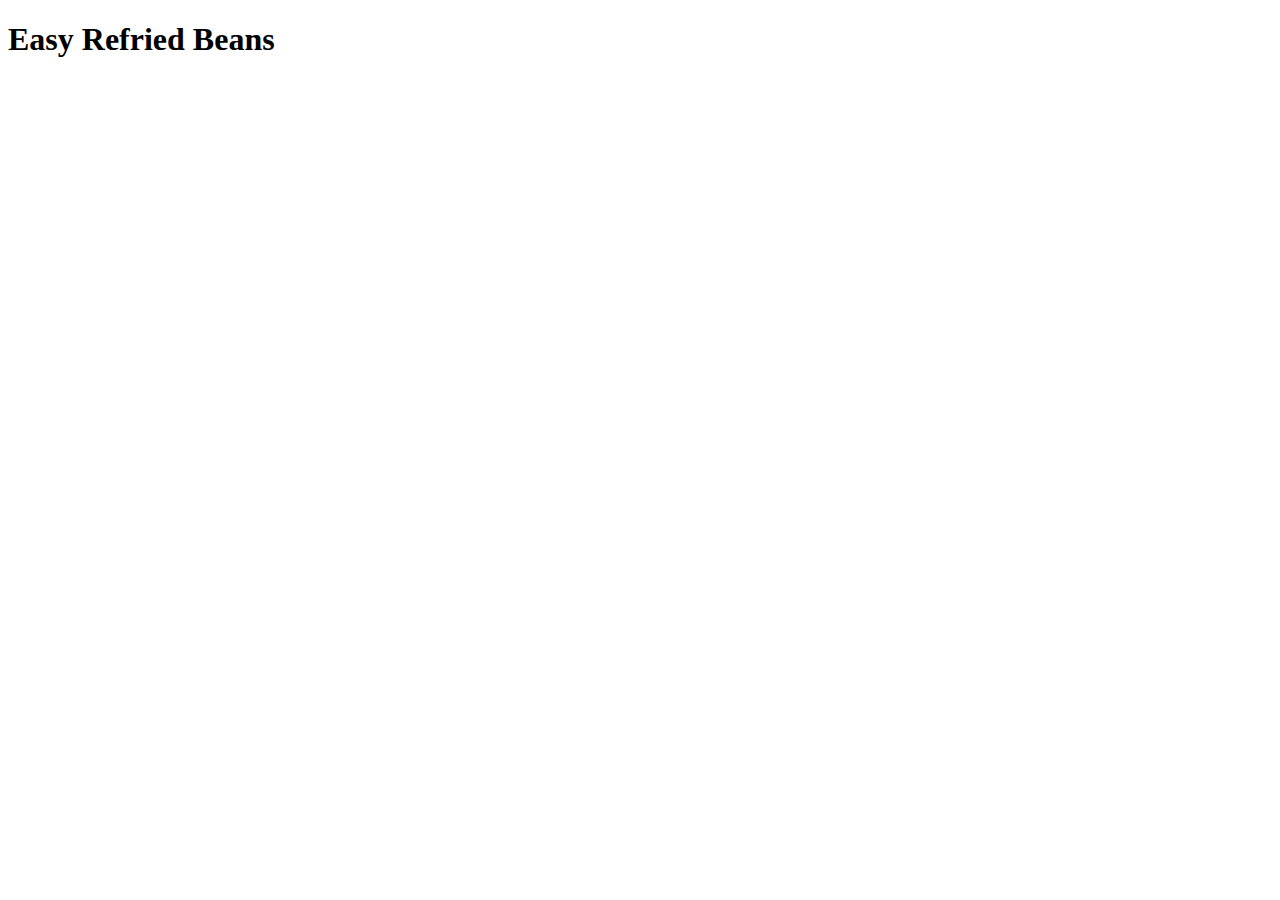
==== recipes/easy-refried-beans.html @ c3bf61b0 "Create easy-refried-beans.html" ====
<!DOCTYPE html>
<html>
  <head>
    <meta charset="UTF-8" />
    <meta name="viewport" content="width=device-width, initial-scale=1.0" />
    <title>Easy Refried Beans</title>
  </head>
  <body>
    <h1>Easy Refried Beans</h1>
  </body>
</html>
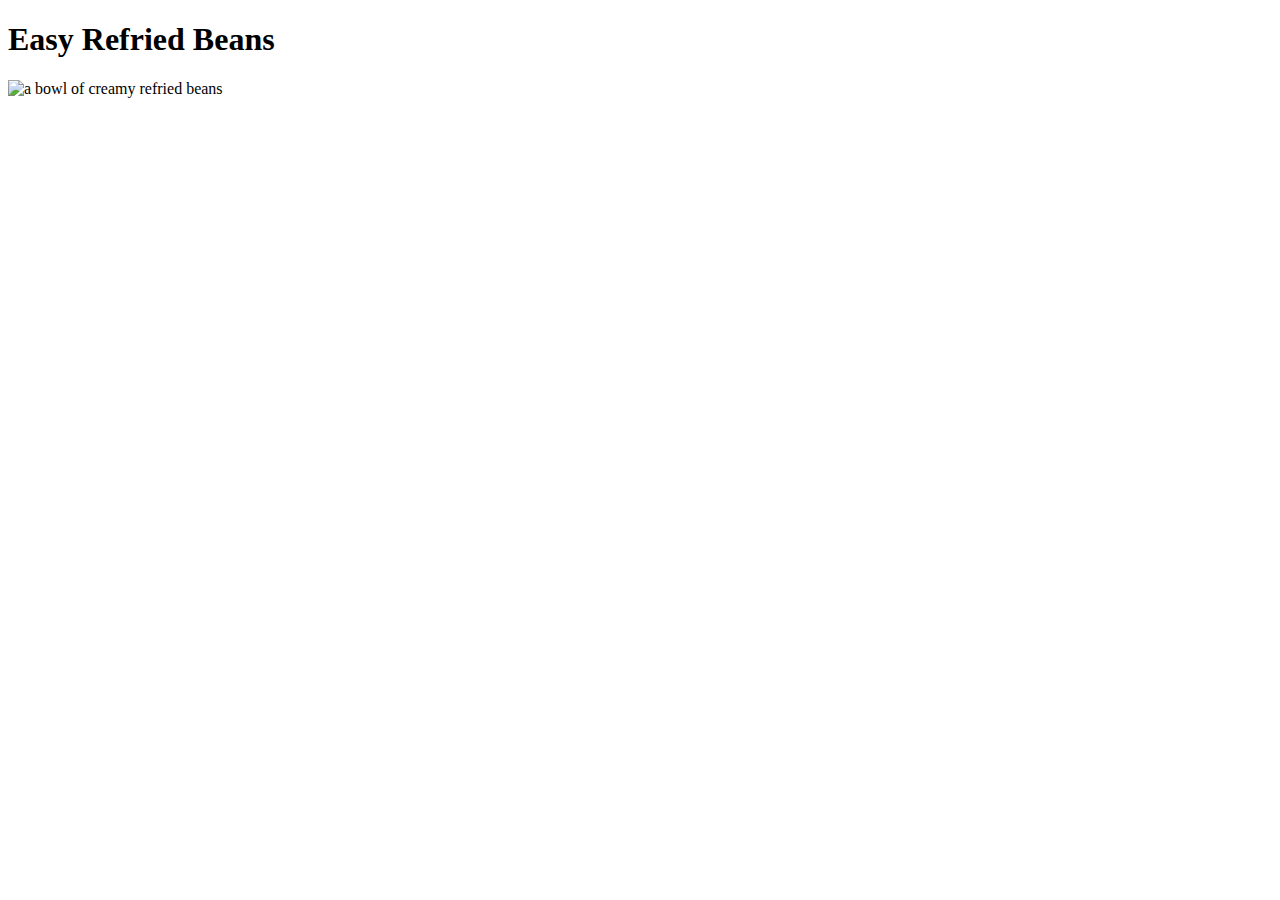
==== commit a312cbac: "Add refried bean image" ====
--- a/recipes/easy-refried-beans.html
+++ b/recipes/easy-refried-beans.html
@@ -7,5 +7,9 @@
   </head>
   <body>
     <h1>Easy Refried Beans</h1>
+    <img
+      src="https://www.allrecipes.com/thmb/el5D6blCCWy3CY_xLtO-pE0STHs=/0x512/filters:no_upscale():max_bytes(150000):strip_icc()/220642-quick-and-easy-refried-beans-ddmfs-hero-3x4-0941-11669bc52419481aadf82a804192b773.jpg"
+      alt="a bowl of creamy refried beans"
+    />
   </body>
 </html>
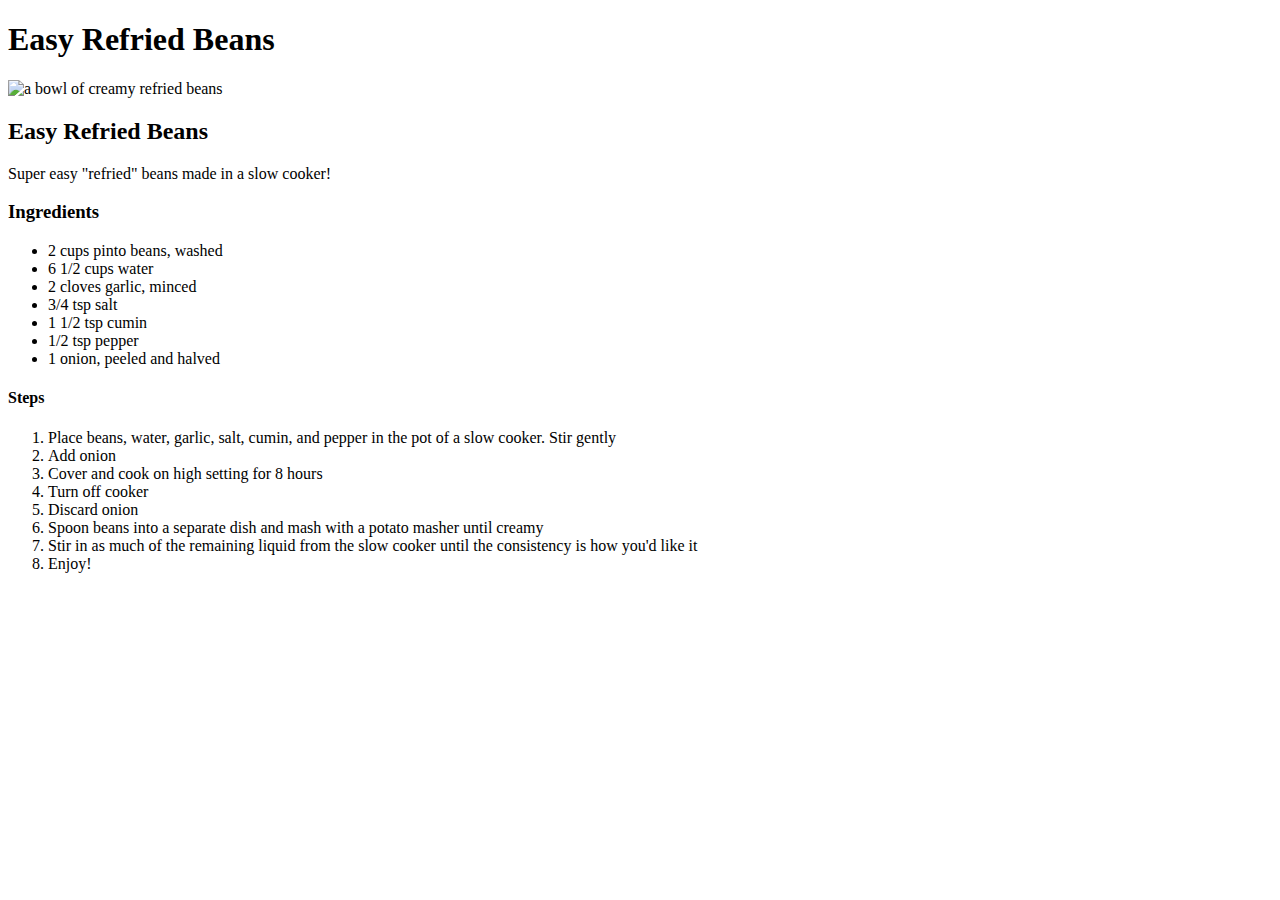
==== commit e2476a48: "Complete bean recipe" ====
--- a/recipes/easy-refried-beans.html
+++ b/recipes/easy-refried-beans.html
@@ -11,5 +11,37 @@
       src="https://www.allrecipes.com/thmb/el5D6blCCWy3CY_xLtO-pE0STHs=/0x512/filters:no_upscale():max_bytes(150000):strip_icc()/220642-quick-and-easy-refried-beans-ddmfs-hero-3x4-0941-11669bc52419481aadf82a804192b773.jpg"
       alt="a bowl of creamy refried beans"
     />
+    <h2>Easy Refried Beans</h2>
+    <p>Super easy "refried" beans made in a slow cooker!</p>
+    <h3>Ingredients</h3>
+    <ul>
+      <li>2 cups pinto beans, washed</li>
+      <li>6 1/2 cups water</li>
+      <li>2 cloves garlic, minced</li>
+      <li>3/4 tsp salt</li>
+      <li>1 1/2 tsp cumin</li>
+      <li>1/2 tsp pepper</li>
+      <li>1 onion, peeled and halved</li>
+    </ul>
+    <h4>Steps</h4>
+    <ol>
+      <li>
+        Place beans, water, garlic, salt, cumin, and pepper in the pot of a slow
+        cooker. Stir gently
+      </li>
+      <li>Add onion</li>
+      <li>Cover and cook on high setting for 8 hours</li>
+      <li>Turn off cooker</li>
+      <li>Discard onion</li>
+      <li>
+        Spoon beans into a separate dish and mash with a potato masher until
+        creamy
+      </li>
+      <li>
+        Stir in as much of the remaining liquid from the slow cooker until the
+        consistency is how you'd like it
+      </li>
+      <li>Enjoy!</li>
+    </ol>
   </body>
 </html>
